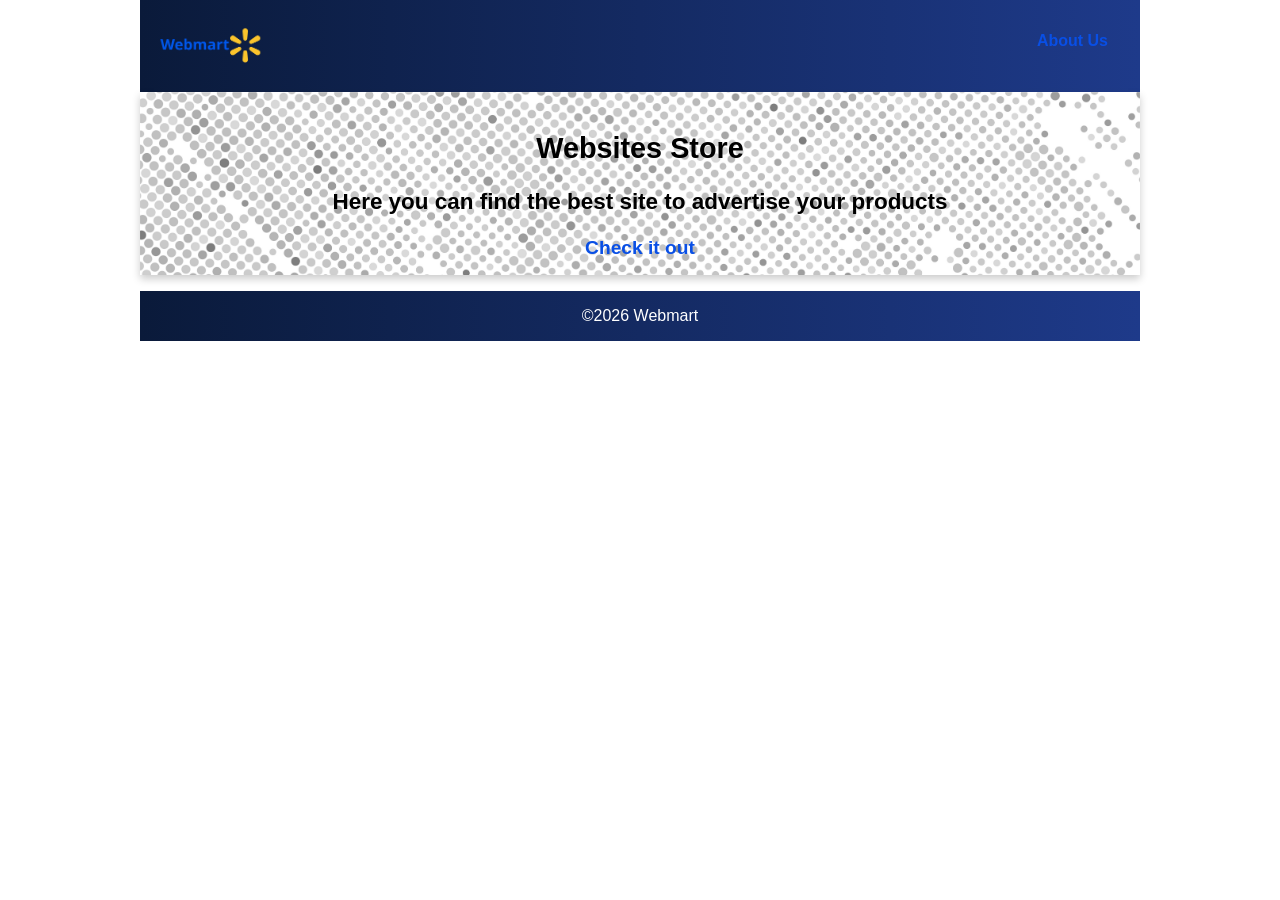
==== index.html @ 4778e53b "New project of practice - Webmart - Product Landing Page" ====
<!DOCTYPE html>
<html lang="en">
<head>
    <meta charset="UTF-8">
    <meta name="viewport" content="width=device-width, initial-scale=1.0">
    <title>Webmart*</title>
    <link rel="stylesheet" href="css/style.css"> 
</head>

<body>
    <!-- Navibar -->
    <header class="navbar"> 
        <img class="navbar__logo" src="assets/images/webmart-logo-gip.png" alt="Webmart logo">
        <nav>
            <ul class="navbar__links">
                <li><a class="navbar__about-us" href="about-us.html">About Us</a></li>
            </ul>
        </nav>
    </header>

    <!-- Hero Section -->
    <section class="hero">
        <h1 class="hero__title">Websites Store</h1>
        <h3 class="hero__subtitle">Here you can find the best site to advertise your products</h3>
        <a class="hero__button" href="products.html">Check it out</a>
    </section>
   
<!-- Footer -->
 <footer class="footer">©2026 Webmart</footer>
     
</body>
</html>
---- css/style.css ----
body {
    margin: 0 auto;
    max-width: 1000px;
    font-family: sans-serif;
}

p {
    margin: 4px 0;
}
/* Navibar */

.navbar {
    display: flex;
    background: linear-gradient(90deg, #0A1A3A, #1E3A8A);
    justify-content: space-between;
}

.navbar__logo {
    height: 60px;
    margin: 0;
    padding: 16px;
}

.navbar__links {
    display: flex;
    gap: 16px;
    list-style: none;
    margin: 0;
    padding: 32px;
    font-weight: bold;
    
}

.navbar__links a:hover {
    color: #fbc541;
    cursor: pointer;
}

a {
    text-decoration: none;
    color: #094fe5;
}

a:visited {
    color: #094fe5;
}

/* Hero configurations */

.hero {
    text-align: center;
    font-size: 1.2rem;
    background-image: url(../assets/images/background.jpg);
    background-size: 1000px;
    padding: 16px;
    box-shadow: 0 4px 8px rgba(0, 0, 0, 0.2);}

.hero__button {
    margin: 0;
    padding: 2px 20px;
    font-weight: bold;
}


/* Cards layout configuration */

.cards {
    display: grid;
    gap: 10px;
    grid-template-columns: repeat(auto-fit,minmax(200px, 1fr));
     background-image: url(../assets/images/background.jpg);
    background-size: cover;
    background-position: center;
    padding: 16px;
}

.card {
    margin: 0 auto;
    width: 200px;
    border: solid black 1px;
    border-radius: 15px;
    text-align: center;
    transition: 0.3s;
    border: none;
    background: linear-gradient(90deg, #bec0c2 0%, #8e8d8d 100%);
    box-shadow: 0 4px 8px rgba(0, 0, 0, 0.2);
    color: #022216; 
}

.card--pro {
  background: linear-gradient(90deg, #FCF6BA 0%,  #BF953F 100%);
  color: #660033;
}

.card--enterprise {
    background: linear-gradient(90deg, #d3d6d8 0%, #58949c 100%);
    color: #4a4a4a;
}

.card__title {
    font-size: 1.5rem;
    margin: 0;
    padding: 16px 6px 0px 6px;
}

.card__description {
    margin: 0;
    padding: 16px 16px;
}

.card:hover {
    transform: translateY(-5px);
}

.about-us {
    background-image: url(../assets/images/background.jpg);
}

.about-us__text {
    text-align: justify;
    font-size: 1.2rem;
    padding: 16px;
    
}

.contact-links {
    text-align: center;
}

.github__button {
    height: 200px;
    margin: 0;
    padding: 16px;
}

.linkedin__button {
    height: 200px;
    margin: 0;
    padding: 16px;
}

/* footer configuration */

.footer {
    background: linear-gradient(90deg, #0A1A3A, #1E3A8A);
    margin-top: 16px;
    padding: 16px;
    text-align: center;
    color: white;
}
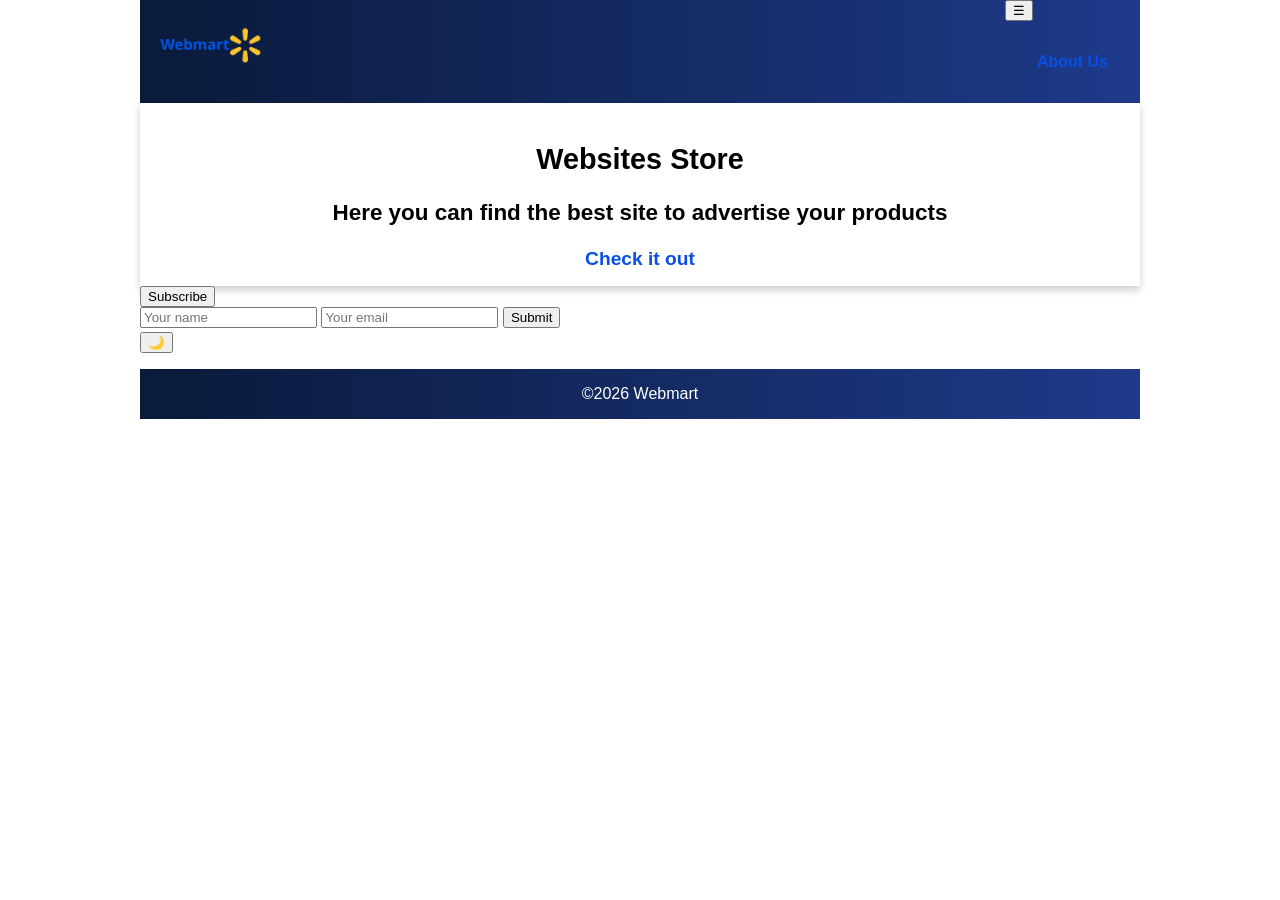
==== commit 07552fd1: "Background disabled until finding a way to fix dark mode bug with it. Dark mode Inclused, starting t" ====
--- a/index.html
+++ b/index.html
@@ -12,21 +12,51 @@
     <header class="navbar"> 
         <img class="navbar__logo" src="assets/images/webmart-logo-gip.png" alt="Webmart logo">
         <nav>
+            <button class="menu-btn">☰</button>
+            
             <ul class="navbar__links">
                 <li><a class="navbar__about-us" href="about-us.html">About Us</a></li>
             </ul>
         </nav>
     </header>
 
-    <!-- Hero Section -->
-    <section class="hero">
-        <h1 class="hero__title">Websites Store</h1>
-        <h3 class="hero__subtitle">Here you can find the best site to advertise your products</h3>
-        <a class="hero__button" href="products.html">Check it out</a>
-    </section>
-   
-<!-- Footer -->
- <footer class="footer">©2026 Webmart</footer>
-     
+        <!-- Hero Section -->
+        <section class="hero">
+            <h1 class="hero__title">Websites Store</h1>
+            <h3 class="hero__subtitle">Here you can find the best site to advertise your products</h3>
+            <a class="hero__button" href="products.html">Check it out</a>
+        </section>
+
+
+
+        <!-- Modal -->
+        <button class="open-modal">Subscribe</button>
+
+        <div class="modal">
+            <div class="modal-content">
+                <p>Subscribe to our service</p>
+                <button class="close-modal">Close</button>
+            </div>
+        </div>
+
+        <!-- Form -->
+        <form class="form">
+            <input type="text" id="name" placeholder="Your name">
+            <input type="email" id="email" placeholder="Your email">
+            <button type="submit">Submit</button>
+        </form>
+
+        <p class="error"></p>
+<!-- Dark mode -->
+<button class="dark-mode-btn">🌙</button>
+
+    <!-- Footer -->
+    <footer class="footer">©2026 Webmart</footer>
+
+
+
+    <!-- Script -->
+
+    <script src="js/script.js"></script>    
 </body>
 </html>
--- a/css/style.css
+++ b/css/style.css
@@ -50,8 +50,8 @@
 .hero {
     text-align: center;
     font-size: 1.2rem;
-    background-image: url(../assets/images/background.jpg);
-    background-size: 1000px;
+    /* background-image: url(../assets/images/background.jpg); 
+    background-size: 1000px;  <!-- Unabled until solved background problem..--> */
     padding: 16px;
     box-shadow: 0 4px 8px rgba(0, 0, 0, 0.2);}
 
@@ -62,15 +62,15 @@
 }
 
 
-/* Cards layout configuration */
+Cards layout configuration
 
 .cards {
     display: grid;
     gap: 10px;
     grid-template-columns: repeat(auto-fit,minmax(200px, 1fr));
-     background-image: url(../assets/images/background.jpg);
+     /* background-image: url(../assets/images/background.jpg);
     background-size: cover;
-    background-position: center;
+    background-position: center; */
     padding: 16px;
 }
 
@@ -112,9 +112,9 @@
     transform: translateY(-5px);
 }
 
-.about-us {
+/* .about-us {
     background-image: url(../assets/images/background.jpg);
-}
+} */
 
 .about-us__text {
     text-align: justify;
@@ -148,3 +148,39 @@
     text-align: center;
     color: white;
 }
+/* New Implementations */
+
+@media (max-width: 600px) {
+    .navbar__links {
+        display: none;
+        flex-direction: column;
+    }
+
+    .navbar__links.active {
+        display: flex;
+    }
+}
+
+/* Modal */
+
+.modal {
+    display:none;
+    position: fixed;
+    top:0;
+    left: 0;
+    width: 100%;
+    height: 100%;
+    background: rgba(0,0,0,0.7);
+    color:white
+}
+
+.modal.active {
+    display: block;
+}
+
+.dark {
+    background: black;
+    color: white;
+}
+
+
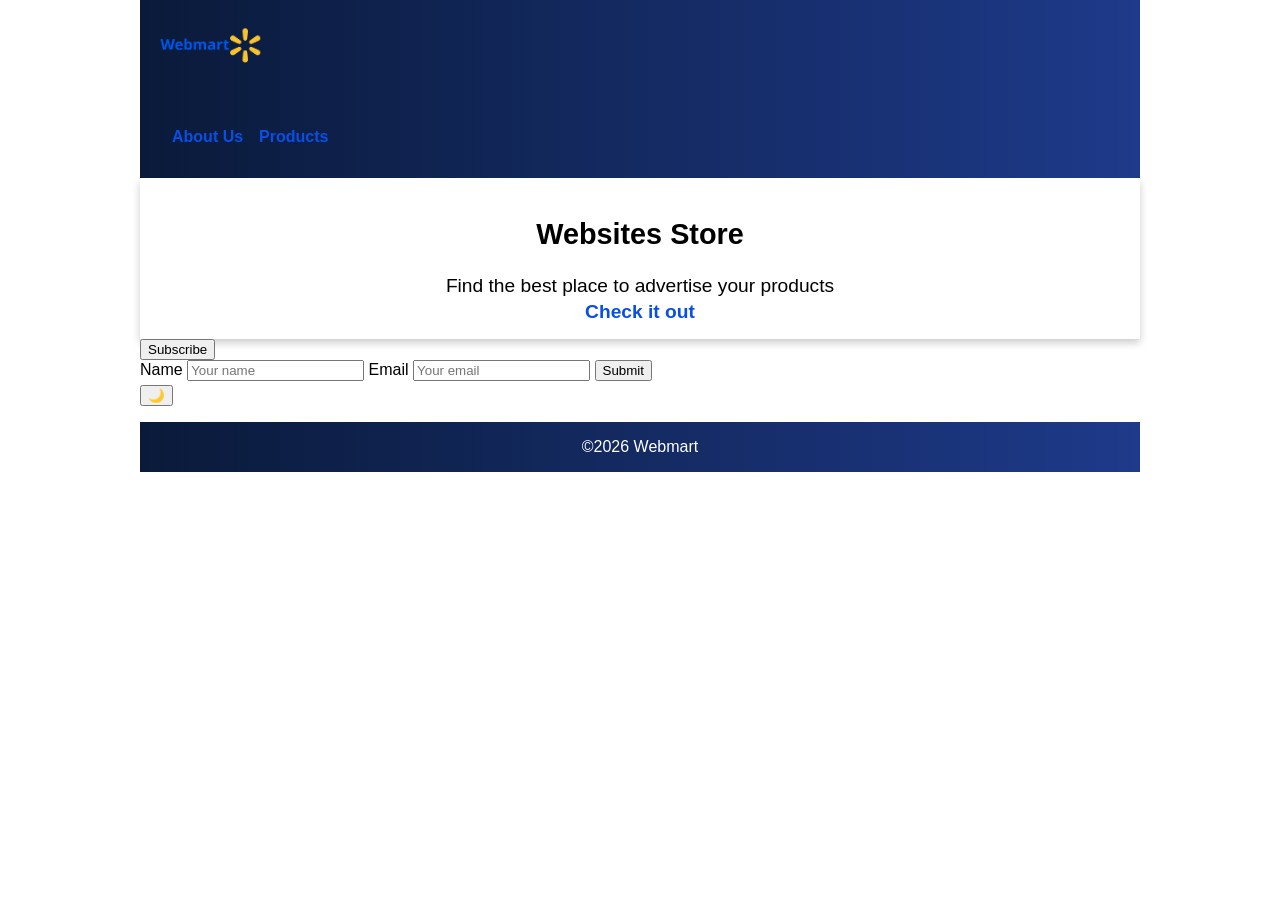
==== commit 292a1d6a: "New version of file with upgrades on apearence and performance." ====
--- a/index.html
+++ b/index.html
@@ -1,62 +1,77 @@
 <!DOCTYPE html>
 <html lang="en">
 <head>
-    <meta charset="UTF-8">
-    <meta name="viewport" content="width=device-width, initial-scale=1.0">
-    <title>Webmart*</title>
-    <link rel="stylesheet" href="css/style.css"> 
+  <meta charset="UTF-8">
+  <meta name="viewport" content="width=device-width, initial-scale=1.0">
+  <title>Webmart</title>
+  <link rel="stylesheet" href="css/style.css">
 </head>
 
 <body>
-    <!-- Navibar -->
-    <header class="navbar"> 
-        <img class="navbar__logo" src="assets/images/webmart-logo-gip.png" alt="Webmart logo">
-        <nav>
-            <button class="menu-btn">☰</button>
-            
-            <ul class="navbar__links">
-                <li><a class="navbar__about-us" href="about-us.html">About Us</a></li>
-            </ul>
-        </nav>
-    </header>
 
-        <!-- Hero Section -->
-        <section class="hero">
-            <h1 class="hero__title">Websites Store</h1>
-            <h3 class="hero__subtitle">Here you can find the best site to advertise your products</h3>
-            <a class="hero__button" href="products.html">Check it out</a>
-        </section>
+<header class="navbar">
+  <div class="navbar__container">
+    <img class="navbar__logo" src="assets/images/webmart-logo-gip.png" alt="Webmart logo">
 
+    <nav class="navbar__nav">
+      <button class="menu-btn" aria-label="Open menu">☰</button>
 
+      <ul class="navbar__links">
+        <li><a href="about-us.html">About Us</a></li>
+        <li><a href="products.html">Products</a></li>
+      </ul>
+    </nav>
+  </div>
+</header>
 
-        <!-- Modal -->
-        <button class="open-modal">Subscribe</button>
+<main>
 
-        <div class="modal">
-            <div class="modal-content">
-                <p>Subscribe to our service</p>
-                <button class="close-modal">Close</button>
-            </div>
-        </div>
+  <!-- Hero -->
+  <section class="hero">
+    <h1 class="hero__title">Websites Store</h1>
+    <p class="hero__subtitle">
+      Find the best place to advertise your products
+    </p>
+    <a class="hero__button" href="products.html">Check it out</a>
+  </section>
 
-        <!-- Form -->
-        <form class="form">
-            <input type="text" id="name" placeholder="Your name">
-            <input type="email" id="email" placeholder="Your email">
-            <button type="submit">Submit</button>
-        </form>
+  <!-- Modal trigger -->
+  <section class="cta">
+    <button class="open-modal" type="button">Subscribe</button>
+  </section>
 
-        <p class="error"></p>
+  <!-- Modal -->
+  <div class="modal" role="dialog" aria-hidden="true">
+    <div class="modal__content">
+      <p>Subscribe to our service</p>
+      <button class="close-modal" type="button">Close</button>
+    </div>
+  </div>
+
+  <!-- Form -->
+  <section class="form-section">
+    <form class="form">
+      <label for="name">Name</label>
+      <input type="text" id="name" placeholder="Your name">
+
+      <label for="email">Email</label>
+      <input type="email" id="email" placeholder="Your email">
+
+      <button type="submit">Submit</button>
+    </form>
+
+    <p class="error"></p>
+  </section>
+
+</main>
+
 <!-- Dark mode -->
-<button class="dark-mode-btn">🌙</button>
+<button class="dark-mode-btn" type="button">🌙</button>
 
-    <!-- Footer -->
-    <footer class="footer">©2026 Webmart</footer>
+<footer class="footer">
+  ©2026 Webmart
+</footer>
 
-
-
-    <!-- Script -->
-
-    <script src="js/script.js"></script>    
+<script src="js/script.js"></script>
 </body>
 </html>
--- a/css/style.css
+++ b/css/style.css
@@ -1,3 +1,7 @@
+/* =========================
+   1. BASE / RESET
+========================= */
+
 body {
     margin: 0 auto;
     max-width: 1000px;
@@ -7,17 +11,38 @@
 p {
     margin: 4px 0;
 }
-/* Navibar */
-
+
+a {
+    text-decoration: none;
+    color: #094fe5;
+}
+
+a:visited {
+    color: #094fe5;
+}
+
+
+/* =========================
+   2. LAYOUT
+========================= */
+
+/* Navbar */
 .navbar {
     display: flex;
+    justify-content: space-between;
+    align-items: center;
+
     background: linear-gradient(90deg, #0A1A3A, #1E3A8A);
-    justify-content: space-between;
+
+    position: sticky;
+    top: 0;
+    z-index: 1000;
+
+    transition: background 0.3s ease, box-shadow 0.3s ease;
 }
 
 .navbar__logo {
     height: 60px;
-    margin: 0;
     padding: 16px;
 }
 
@@ -28,68 +53,80 @@
     margin: 0;
     padding: 32px;
     font-weight: bold;
-    
 }
 
 .navbar__links a:hover {
     color: #fbc541;
-    cursor: pointer;
-}
-
-a {
-    text-decoration: none;
-    color: #094fe5;
-}
-
-a:visited {
-    color: #094fe5;
-}
-
-/* Hero configurations */
-
+}
+
+/* Hero */
 .hero {
     text-align: center;
     font-size: 1.2rem;
-    /* background-image: url(../assets/images/background.jpg); 
-    background-size: 1000px;  <!-- Unabled until solved background problem..--> */
-    padding: 16px;
-    box-shadow: 0 4px 8px rgba(0, 0, 0, 0.2);}
+    padding: 16px;
+    box-shadow: 0 4px 8px rgba(0, 0, 0, 0.2);
+}
 
 .hero__button {
-    margin: 0;
-    padding: 2px 20px;
+    padding: 6px 20px;
     font-weight: bold;
 }
 
-
-Cards layout configuration
-
+/* Footer */
+.footer {
+    background: linear-gradient(90deg, #0A1A3A, #1E3A8A);
+    margin-top: 16px;
+    padding: 16px;
+    text-align: center;
+    color: white;
+}
+
+
+/* =========================
+   3. COMPONENTS
+========================= */
+
+/* Cards */
 .cards {
     display: grid;
     gap: 10px;
-    grid-template-columns: repeat(auto-fit,minmax(200px, 1fr));
-     /* background-image: url(../assets/images/background.jpg);
-    background-size: cover;
-    background-position: center; */
+    grid-template-columns: repeat(auto-fit, minmax(200px, 1fr));
     padding: 16px;
 }
 
 .card {
     margin: 0 auto;
     width: 200px;
-    border: solid black 1px;
     border-radius: 15px;
     text-align: center;
-    transition: 0.3s;
-    border: none;
+
     background: linear-gradient(90deg, #bec0c2 0%, #8e8d8d 100%);
     box-shadow: 0 4px 8px rgba(0, 0, 0, 0.2);
-    color: #022216; 
-}
-
+
+    color: #022216;
+
+    transition: transform 0.3s ease;
+}
+
+.card:hover {
+    transform: translateY(-5px);
+}
+
+.card__title {
+    font-size: 1.5rem;
+    padding: 16px 6px 0;
+    margin: 0;
+}
+
+.card__description {
+    padding: 16px;
+    margin: 0;
+}
+
+/* Card Variants */
 .card--pro {
-  background: linear-gradient(90deg, #FCF6BA 0%,  #BF953F 100%);
-  color: #660033;
+    background: linear-gradient(90deg, #FCF6BA 0%, #BF953F 100%);
+    color: #660033;
 }
 
 .card--enterprise {
@@ -97,90 +134,91 @@
     color: #4a4a4a;
 }
 
-.card__title {
-    font-size: 1.5rem;
-    margin: 0;
-    padding: 16px 6px 0px 6px;
-}
-
-.card__description {
-    margin: 0;
-    padding: 16px 16px;
-}
-
-.card:hover {
-    transform: translateY(-5px);
-}
-
-/* .about-us {
-    background-image: url(../assets/images/background.jpg);
-} */
-
+/* Modal */
+.modal {
+    display: none;
+
+    position: fixed;
+    top: 0;
+    left: 0;
+    width: 100%;
+    height: 100%;
+
+    background: rgba(0,0,0,0.7);
+    color: white;
+}
+
+.modal.active {
+    display: block;
+}
+
+/* About */
 .about-us__text {
     text-align: justify;
     font-size: 1.2rem;
     padding: 16px;
-    
 }
 
 .contact-links {
     text-align: center;
 }
 
-.github__button {
-    height: 200px;
-    margin: 0;
-    padding: 16px;
-}
-
+.github__button,
 .linkedin__button {
     height: 200px;
-    margin: 0;
-    padding: 16px;
-}
-
-/* footer configuration */
-
-.footer {
-    background: linear-gradient(90deg, #0A1A3A, #1E3A8A);
-    margin-top: 16px;
-    padding: 16px;
-    text-align: center;
+    padding: 16px;
+}
+
+
+/* =========================
+   4. STATES / UTILITIES
+========================= */
+
+/* Navbar scroll state */
+.navbar.scrolled {
+    background: rgba(0, 0, 0, 0.95);
+    box-shadow: 0 6px 12px rgba(0,0,0,0.4);
+}
+
+/* Mobile menu button */
+.menu-btn {
+    display: none;
+}
+
+/* Dark mode */
+.dark {
+    background: black;
     color: white;
 }
-/* New Implementations */
+
+
+/* =========================
+   5. RESPONSIVE
+========================= */
 
 @media (max-width: 600px) {
+
+    .menu-btn {
+        display: block;
+        margin-right: 16px;
+    }
+
     .navbar__links {
         display: none;
         flex-direction: column;
+
+        position: absolute;
+        top: 100%;
+        left: 0;
+
+        width: 100%;
+        background: #1E3A8A;
+
+        padding: 10px;
+        border-radius: 0 0 8px 8px;
     }
 
     .navbar__links.active {
         display: flex;
     }
-}
-
-/* Modal */
-
-.modal {
-    display:none;
-    position: fixed;
-    top:0;
-    left: 0;
-    width: 100%;
-    height: 100%;
-    background: rgba(0,0,0,0.7);
-    color:white
-}
-
-.modal.active {
-    display: block;
-}
-
-.dark {
-    background: black;
-    color: white;
-}
-
-
+}
